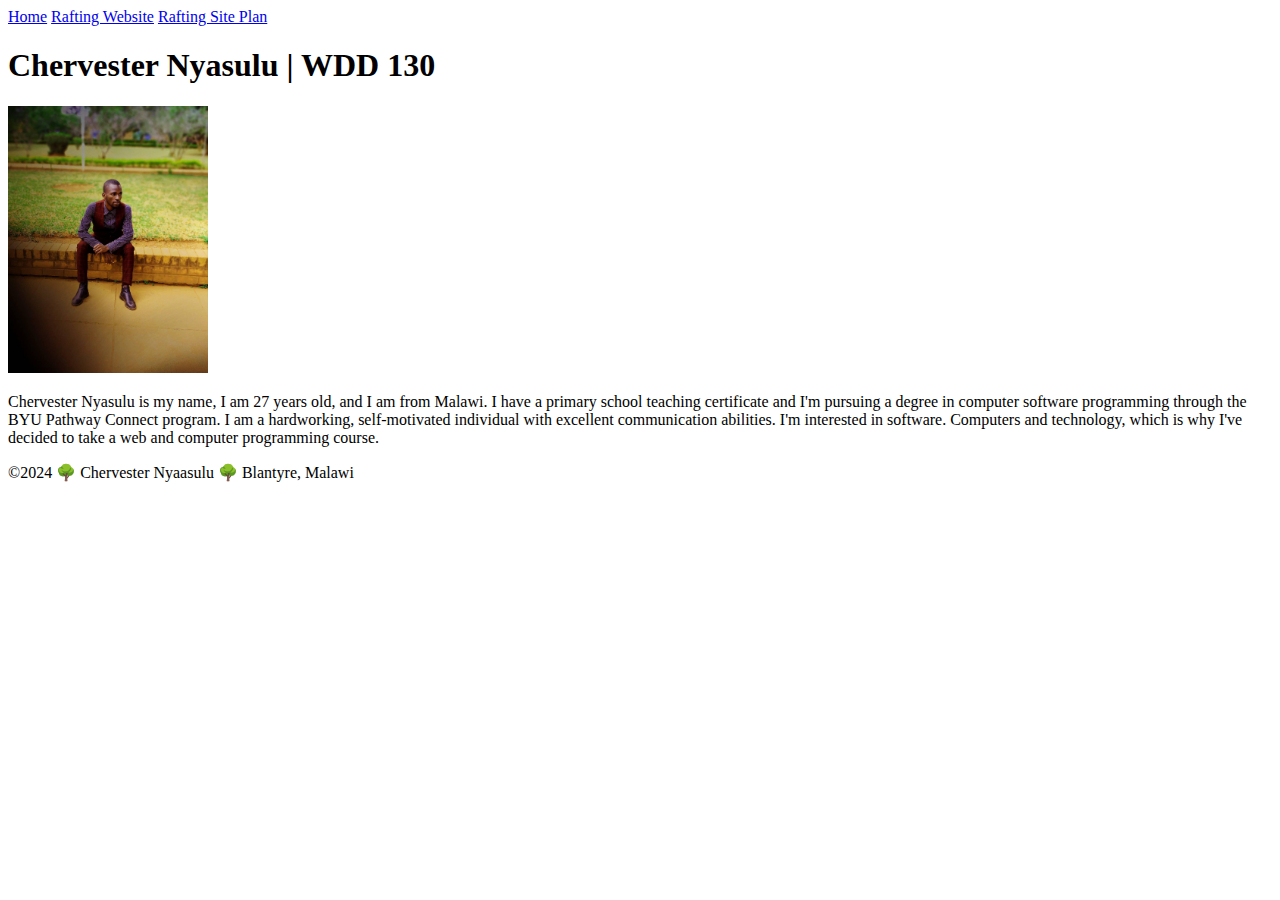
==== index.html @ 50a7f727 "styles commit" ====
<!DOCTYPE html>
<html lang="en-US">
    <head>
        <meta charset="utf-8">
        <meta name="viewport" content="width=device-width,initial-scale=1.0">
        <title>Chervester Nyasulu | WDD 130</title>
    </head>
    <body>
        <header>
            <nav>
                <a href="#">Home</a>
                <a href="wwr/">Rafting Website</a>
                <a href="wwr/site-plan-rafting.html">Rafting Site Plan</a>
            </nav>
        </header>
        <main>
            <h1>Chervester Nyasulu | WDD 130</h1>
            <img src="image/profile.jpg" alt="Hello my name is Chervester Nyasulu" width="200">
            <p>Chervester Nyasulu is my name, I am 27 years old, and I am from Malawi. I have a primary school teaching certificate and I'm pursuing a degree in computer software programming through the BYU Pathway Connect program. I am a hardworking, self-motivated individual with excellent communication abilities. I'm interested in software. Computers and technology, which is why I've decided to take a web and computer programming course.</p>
        </main>
        <footer>
            <p>©2024 🌳 Chervester Nyaasulu 🌳 Blantyre, Malawi</p>
        </footer>
    </body>
</html>
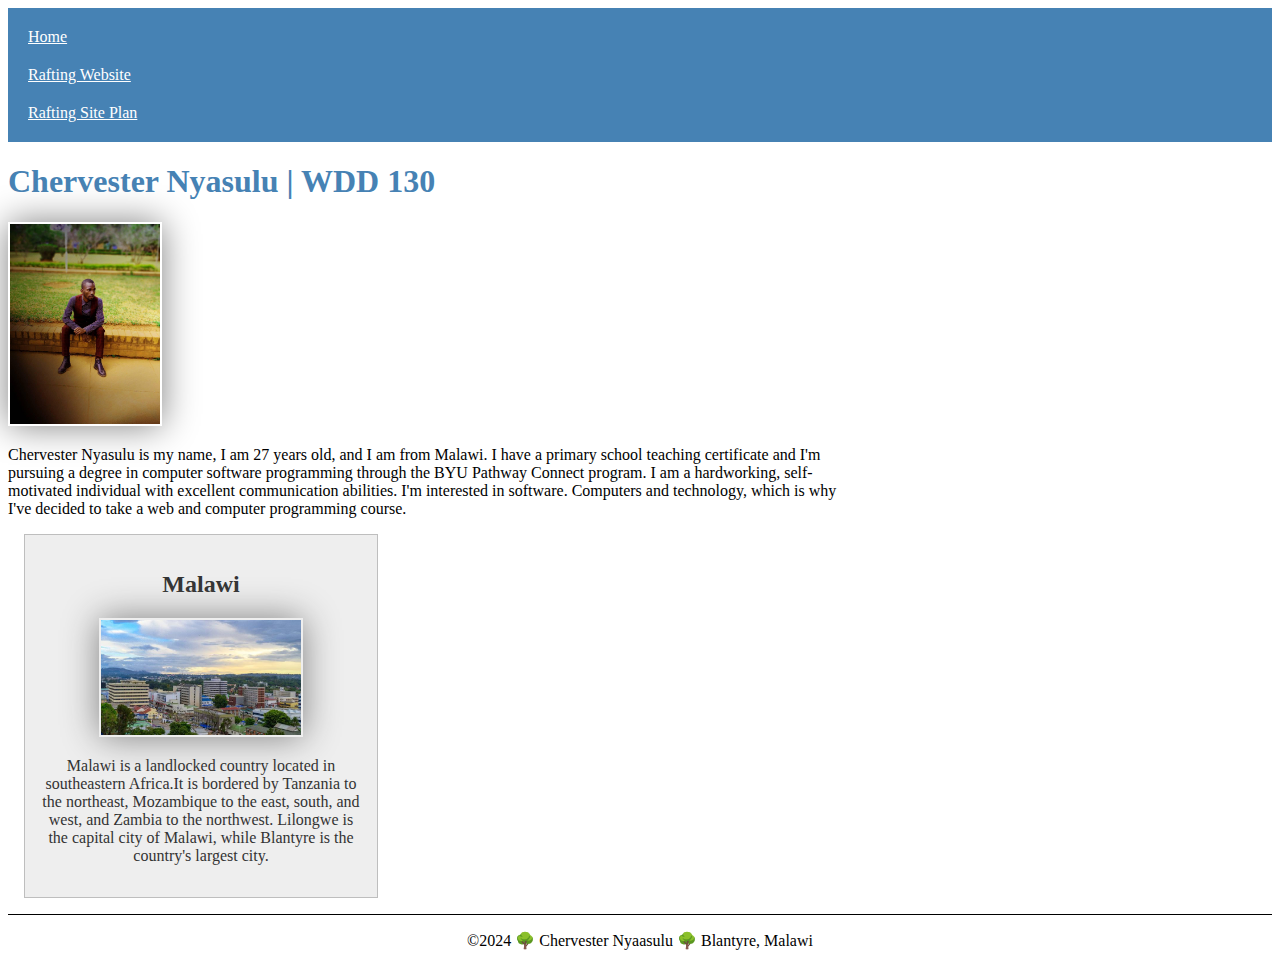
==== commit 51a255ec: "initial" ====
--- a/index.html
+++ b/index.html
@@ -4,6 +4,9 @@
         <meta charset="utf-8">
         <meta name="viewport" content="width=device-width,initial-scale=1.0">
         <title>Chervester Nyasulu | WDD 130</title>
+        <meta name="description" content="stay ahead in the tech world with our breaking news and in-depth analysis. From the latest gadgets to industry trends, we're your source for everything tech. Dive into the future of innovation">
+        <meta name="author" content="Chervester Nyasulu">
+        <link rel="stylesheet" href="styles/styles.css">
     </head>
     <body>
         <header>
@@ -18,6 +21,11 @@
             <img src="image/profile.jpg" alt="Hello my name is Chervester Nyasulu" width="200">
             <p>Chervester Nyasulu is my name, I am 27 years old, and I am from Malawi. I have a primary school teaching certificate and I'm pursuing a degree in computer software programming through the BYU Pathway Connect program. I am a hardworking, self-motivated individual with excellent communication abilities. I'm interested in software. Computers and technology, which is why I've decided to take a web and computer programming course.</p>
         </main>
+        <aside>
+            <h2>Malawi</h2>
+            <img src="image/malawi.jpg" alt="Malawi Landscape">
+            <p>Malawi is a landlocked country located in southeastern Africa.It is bordered by Tanzania to the northeast, Mozambique to the east, south, and west, and Zambia to the northwest. Lilongwe is the capital city of Malawi, while Blantyre is the country's largest city.</p>
+        </aside>
         <footer>
             <p>©2024 🌳 Chervester Nyaasulu 🌳 Blantyre, Malawi</p>
         </footer>
--- a/styles/styles.css
+++ b/styles/styles.css
@@ -0,0 +1,47 @@
+nav {
+    background-color: steelblue;
+    padding: 10px;
+}
+nav a {
+    color: white;
+    display: block;
+    padding: 10px;
+}
+h1 {
+    color: steelblue;
+}
+img{
+    width: 150px; 
+    height: auto;
+    border: 1px steelblue;
+    padding: 2px ;
+    box-shadow: 0 0 34px gray; }
+p {
+    padding: 10px;
+ }
+ main{
+    max-width: 840px;
+ }
+ aside{
+    width: 20rem;
+    margin: 1rem;
+    border: 1px solid rgba(0, 0, 0, 0.2);/*1*/
+    padding: 1rem;
+    background-color: #eee;
+    color: #333;
+    text-align: center;
+ }
+ aside img{
+    width: 200px;
+    height: auto;
+}
+main img{
+   width: 150px;
+   height: auto;
+}
+p{padding: 0;}
+footer{
+    margin-top: 15px;
+    border-top: 1px solid #000;
+    text-align: center;
+}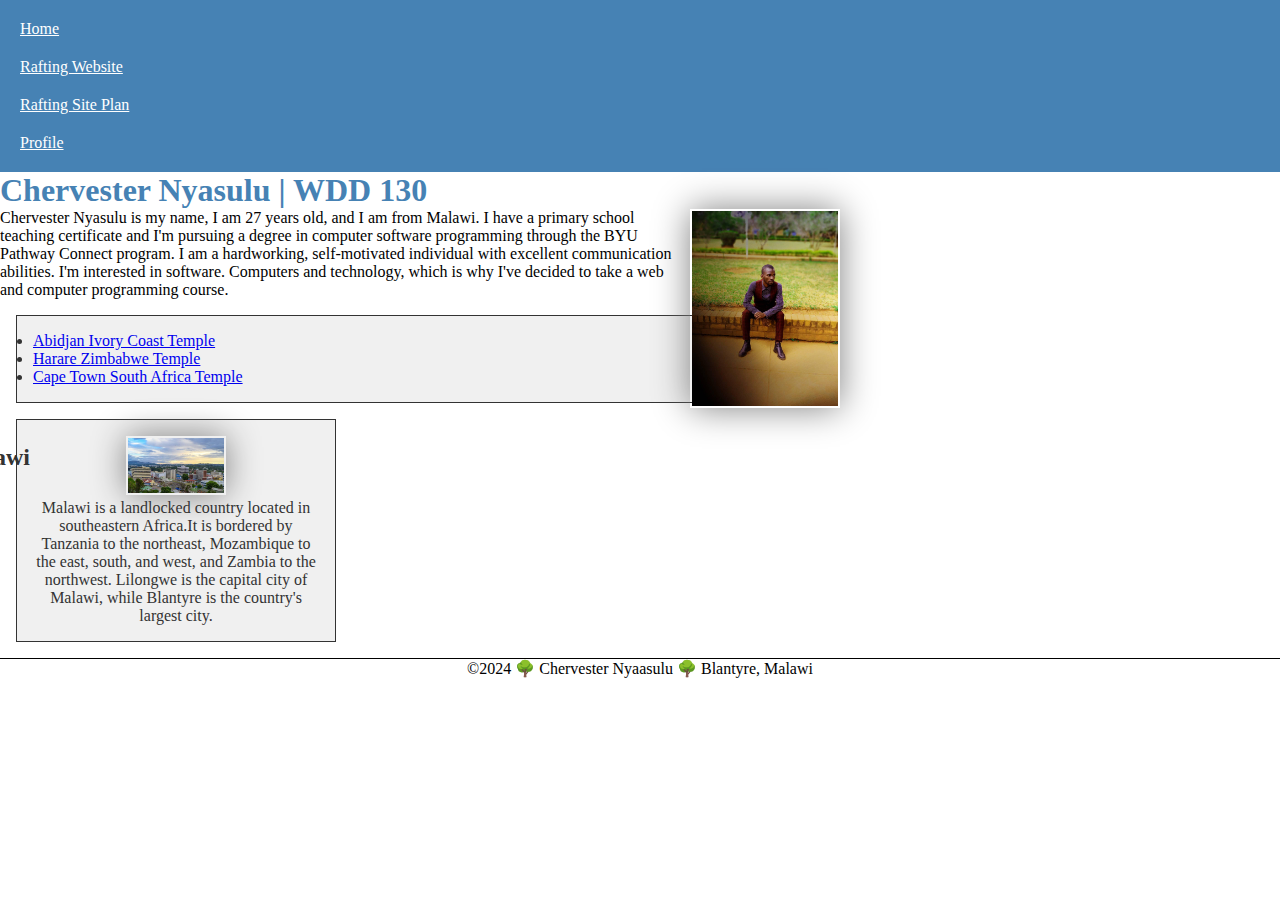
==== commit 325afa23: "week 3" ====
--- a/index.html
+++ b/index.html
@@ -1,4 +1,5 @@
-<!DOCTYPE html>
+ <!--18th January 2024-->
+ <!DOCTYPE html>
 <html lang="en-US">
     <head>
         <meta charset="utf-8">
@@ -14,14 +15,22 @@
                 <a href="#">Home</a>
                 <a href="wwr/">Rafting Website</a>
                 <a href="wwr/site-plan-rafting.html">Rafting Site Plan</a>
+                <a href="https://web.facebook.com/Kaysnyasulu/">Profile</a>
             </nav>
         </header>
         <main>
             <h1>Chervester Nyasulu | WDD 130</h1>
             <img src="image/profile.jpg" alt="Hello my name is Chervester Nyasulu" width="200">
             <p>Chervester Nyasulu is my name, I am 27 years old, and I am from Malawi. I have a primary school teaching certificate and I'm pursuing a degree in computer software programming through the BYU Pathway Connect program. I am a hardworking, self-motivated individual with excellent communication abilities. I'm interested in software. Computers and technology, which is why I've decided to take a web and computer programming course.</p>
+        <ul class="box">
+            <li><a href="https://www.churchofjesuschrist.org/temples/details/abidjan-ivory-coast-temple">
+            Abidjan Ivory Coast Temple</a></li>
+            <li><a href="https://www.churchofjesuschrist.org/temples/details/harare-zimbabwe-temple">
+            Harare Zimbabwe Temple</a></li>
+            <li><a href="https://www.churchofjesuschrist.org/temples/details/cape-town-south-africa-temple">Cape Town South Africa Temple</a></li>
+        </ul>
         </main>
-        <aside>
+        <aside class="box">
             <h2>Malawi</h2>
             <img src="image/malawi.jpg" alt="Malawi Landscape">
             <p>Malawi is a landlocked country located in southeastern Africa.It is bordered by Tanzania to the northeast, Mozambique to the east, south, and west, and Zambia to the northwest. Lilongwe is the capital city of Malawi, while Blantyre is the country's largest city.</p>
--- a/styles/styles.css
+++ b/styles/styles.css
@@ -1,3 +1,10 @@
+* {
+    margin: 0;
+    padding: 0;
+    box-sizing: border-box;
+   }
+   
+
 nav {
     background-color: steelblue;
     padding: 10px;
@@ -32,16 +39,32 @@
     text-align: center;
  }
  aside img{
-    width: 200px;
+    width: 100px;
     height: auto;
 }
 main img{
    width: 150px;
    height: auto;
+   float: right;
+   margin: 0 0 1rem;
+}
+aside h2 {
+    position: absolute;
+    right: 1250px;
+    top: 444px;
+
 }
 p{padding: 0;}
 footer{
     margin-top: 15px;
     border-top: 1px solid #000;
     text-align: center;
-}+}
+/* Class Selectors */
+.box {
+    margin: 1rem;
+    border: 1px solid #333;
+    padding: 1rem;
+    background-color: #f0f0f0;
+    color: #333;
+  }
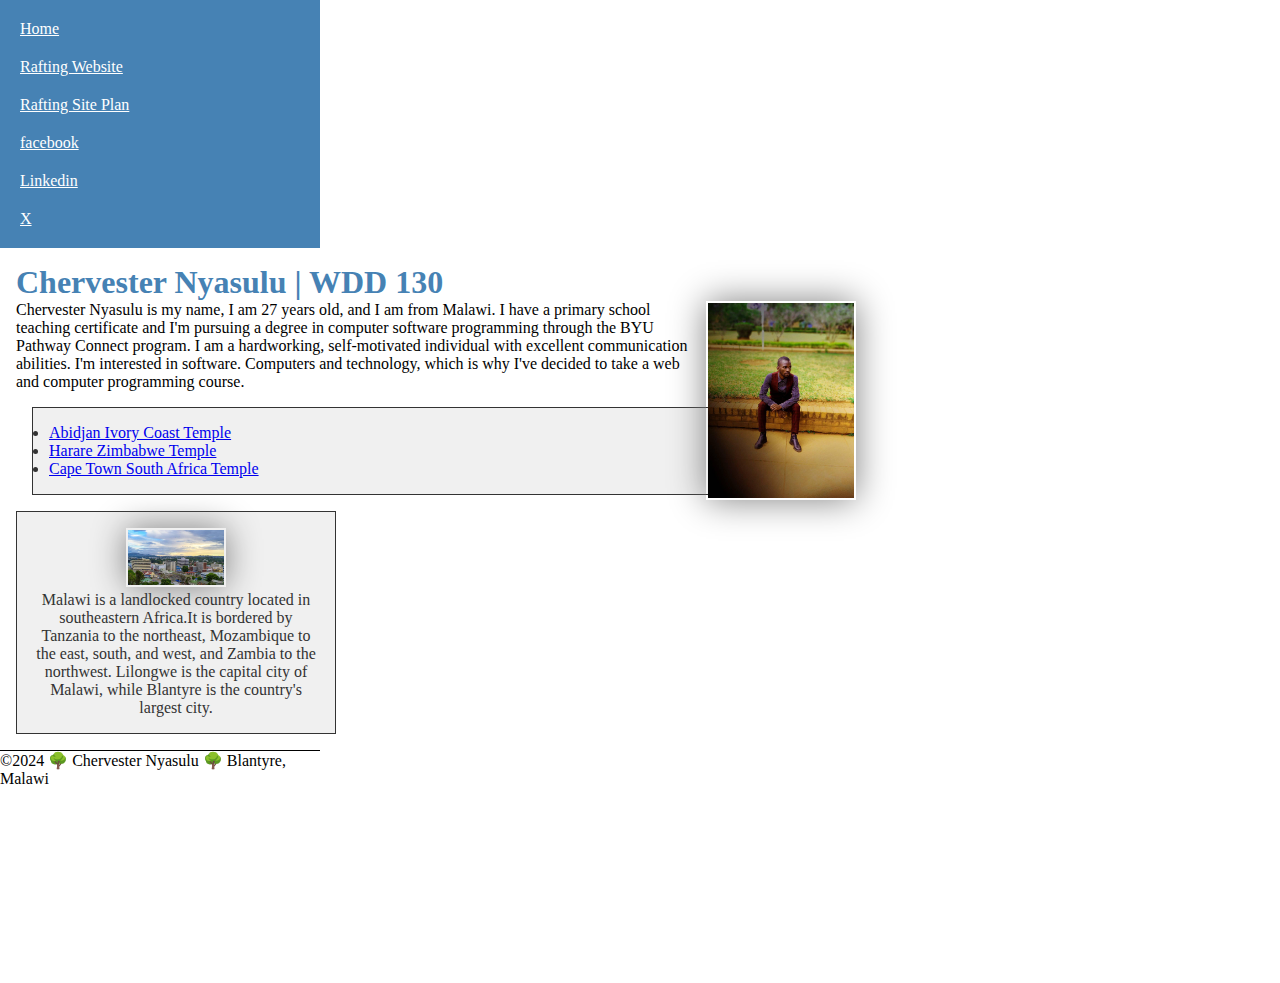
==== commit b053a22f: "WEEK 4" ====
--- a/index.html
+++ b/index.html
@@ -1,11 +1,10 @@
- <!--18th January 2024-->
- <!DOCTYPE html>
+<!DOCTYPE html>
 <html lang="en-US">
     <head>
         <meta charset="utf-8">
         <meta name="viewport" content="width=device-width,initial-scale=1.0">
         <title>Chervester Nyasulu | WDD 130</title>
-        <meta name="description" content="stay ahead in the tech world with our breaking news and in-depth analysis. From the latest gadgets to industry trends, we're your source for everything tech. Dive into the future of innovation">
+        <meta name="description" content="Stay ahead in the tech world with our breaking news and in-depth analysis. Explore the latest gadgets, delve into industry trends, and let us be your go-to source for everything tech. Dive into the future of innovation with Chervester Nyasulu's insights and stay connected to the pulse of the ever-evolving tech landscape.">
         <meta name="author" content="Chervester Nyasulu">
         <link rel="stylesheet" href="styles/styles.css">
     </head>
@@ -15,7 +14,9 @@
                 <a href="#">Home</a>
                 <a href="wwr/">Rafting Website</a>
                 <a href="wwr/site-plan-rafting.html">Rafting Site Plan</a>
-                <a href="https://web.facebook.com/Kaysnyasulu/">Profile</a>
+                <a href="https://web.facebook.com/Kaysnyasulu/">facebook</a>
+                <a href="https://www.linkedin.com/in/kays-nyasulu-9a572717a/">Linkedin</a>
+                <a href="https://twitter.com/kaysnyasulu">X</a>
             </nav>
         </header>
         <main>
@@ -36,7 +37,7 @@
             <p>Malawi is a landlocked country located in southeastern Africa.It is bordered by Tanzania to the northeast, Mozambique to the east, south, and west, and Zambia to the northwest. Lilongwe is the capital city of Malawi, while Blantyre is the country's largest city.</p>
         </aside>
         <footer>
-            <p>©2024 🌳 Chervester Nyaasulu 🌳 Blantyre, Malawi</p>
+            <p>©2024 🌳 Chervester Nyasulu 🌳 Blantyre, Malawi</p>
         </footer>
     </body>
 </html>--- a/styles/styles.css
+++ b/styles/styles.css
@@ -52,15 +52,13 @@
     position: absolute;
     right: 1250px;
     top: 444px;
-
 }
-p{padding: 0;}
+p {
+    padding: 0;}
 footer{
     margin-top: 15px;
     border-top: 1px solid #000;
-    text-align: center;
 }
-/* Class Selectors */
 .box {
     margin: 1rem;
     border: 1px solid #333;
@@ -68,3 +66,22 @@
     background-color: #f0f0f0;
     color: #333;
   }
+  .grid {
+    display: grid;
+    align-items: center;
+   }
+   main {
+    grid-column: 2/3;
+    margin: 1rem;
+   }
+   aside {
+    width: 20rem;
+    position: relative;
+    grid-column: 1/2;
+    grid-row: 1/2;
+   }
+   header, .grid, footer {
+    width: 20rem;
+    position: relative;
+    grid-column: 1/2;
+    grid-row: 1/2;}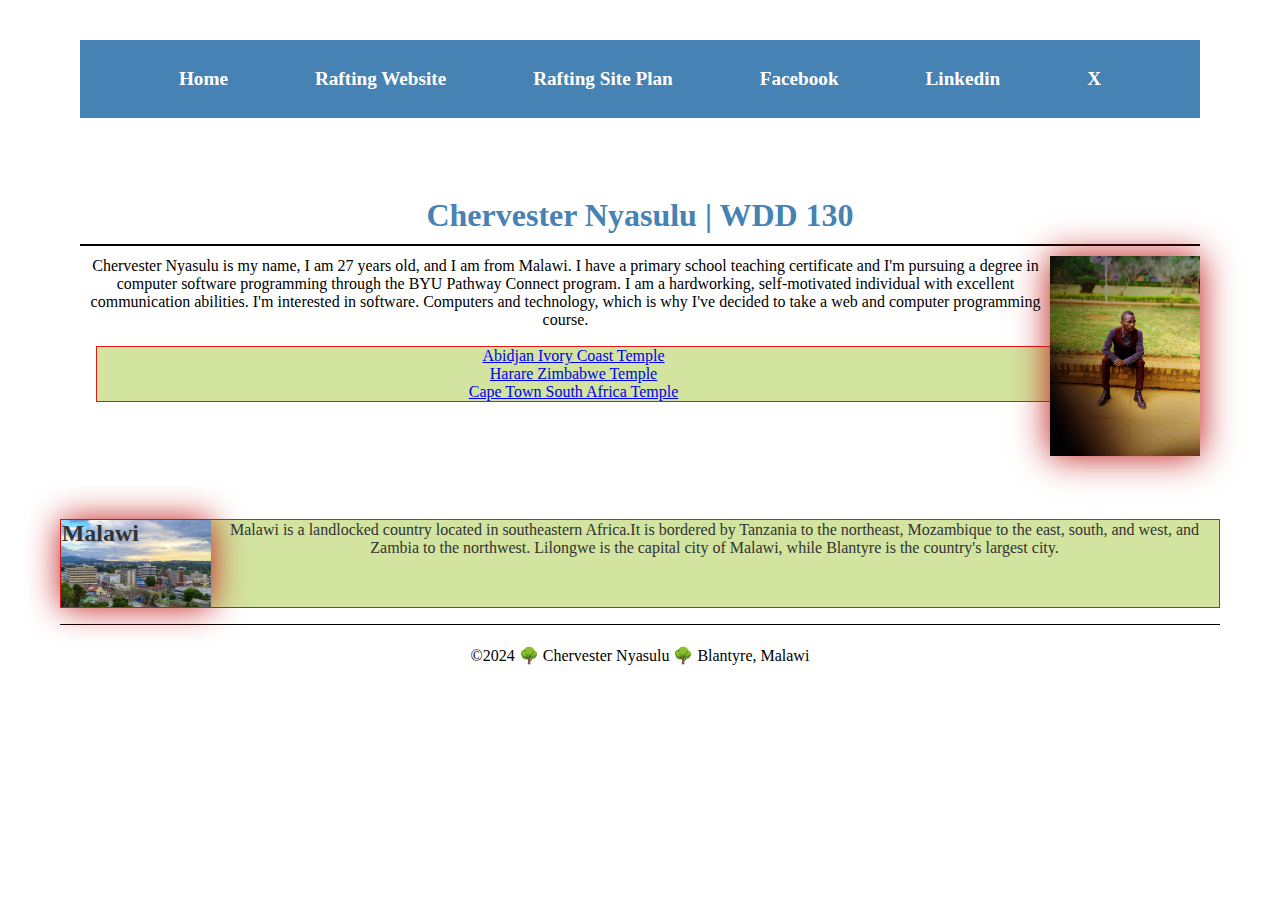
==== commit a92bd8cb: "WEEK 5" ====
--- a/index.html
+++ b/index.html
@@ -14,7 +14,7 @@
                 <a href="#">Home</a>
                 <a href="wwr/">Rafting Website</a>
                 <a href="wwr/site-plan-rafting.html">Rafting Site Plan</a>
-                <a href="https://web.facebook.com/Kaysnyasulu/">facebook</a>
+                <a href="https://web.Facebook.com/Kaysnyasulu/">Facebook</a>
                 <a href="https://www.linkedin.com/in/kays-nyasulu-9a572717a/">Linkedin</a>
                 <a href="https://twitter.com/kaysnyasulu">X</a>
             </nav>
--- a/styles/styles.css
+++ b/styles/styles.css
@@ -2,86 +2,132 @@
     margin: 0;
     padding: 0;
     box-sizing: border-box;
-   }
-   
+}
+
+body {
+    display: flex;
+    flex-direction: column;
+    align-items: center;
+    justify-content: center;
+    height: 100vh;
+    margin: 0;
+}
 
 nav {
     background-color: steelblue;
-    padding: 10px;
+    padding: 1rem;
+    display: flex;
+    justify-content: space-evenly;
+    align-items: center;       
 }
+
 nav a {
-    color: white;
     display: block;
-    padding: 10px;
+    padding: 0.5rem;
+    text-decoration: none;
+    font-size: 1.2rem;
+    font-weight: 700;
+    color: #fff;
 }
+
 h1 {
     color: steelblue;
+    padding-bottom: 10px;
+    border-bottom: 2px solid #000;
+    margin-bottom: 10px;
 }
-img{
-    width: 150px; 
+
+img {
+    width: 150px;
     height: auto;
     border: 1px steelblue;
-    padding: 2px ;
-    box-shadow: 0 0 34px gray; }
+    padding: 0;
+    box-shadow: 0 0 34px rgb(192, 15, 15);
+    background-color: #f0f0f0;
+    float: left;
+}
+
 p {
-    padding: 10px;
- }
- main{
+    padding: 1px;
+}
+
+main {
     max-width: 840px;
- }
- aside{
-    width: 20rem;
+    grid-column: 2/3;
     margin: 1rem;
-    border: 1px solid rgba(0, 0, 0, 0.2);/*1*/
-    padding: 1rem;
-    background-color: #eee;
-    color: #333;
-    text-align: center;
- }
- aside img{
-    width: 100px;
+
+}
+
+main img {
+    width: 150px;
     height: auto;
+    float: right;
+    margin: 0 0 1rem;
 }
-main img{
-   width: 150px;
-   height: auto;
-   float: right;
-   margin: 0 0 1rem;
-}
+
 aside h2 {
     position: absolute;
-    right: 1250px;
-    top: 444px;
+    right: 1080px;
+    top: 0px;
 }
-p {
-    padding: 0;}
-footer{
+
+footer {
     margin-top: 15px;
     border-top: 1px solid #000;
+    height: 50%;
 }
+
 .box {
     margin: 1rem;
-    border: 1px solid #333;
-    padding: 1rem;
-    background-color: #f0f0f0;
-    color: #333;
-  }
-  .grid {
-    display: grid;
-    align-items: center;
-   }
-   main {
-    grid-column: 2/3;
-    margin: 1rem;
-   }
-   aside {
+    border: 1px solid #e41818;
+    padding: 0;
+    background-color: #d2e49f;
+    color: #333333;
+    list-style-type: none;
+}
+
+aside {
     width: 20rem;
     position: relative;
     grid-column: 1/2;
     grid-row: 1/2;
-   }
-   header, .grid, footer {
-    width: 20rem;
-    position: relative;
-    grid-column: 1/2;
-    grid-row: 1/2;}+    text-align: end;
+
+}
+
+header,
+footer {
+    max-width: 840px;
+    margin: 0 auto;
+}
+
+header,
+body,
+.grid,
+nav,
+main,
+aside,
+footer {
+    width: 100%;
+    padding: 20px;
+    box-sizing: border-box;
+    text-align: center;
+    margin-bottom: 1%;
+    margin-left: auto;
+    margin-right: auto;
+    max-width: 1200px;
+}
+
+.grid {
+    display: grid;
+    align-items: center;
+    display: grid;
+    grid-template-columns: 1fr 2fr;
+
+    gap: 10px;
+    max-width: 1200px;
+    margin: 0 auto;
+    padding: 20px;
+    box-sizing: border-box;
+    text-align: right
+}